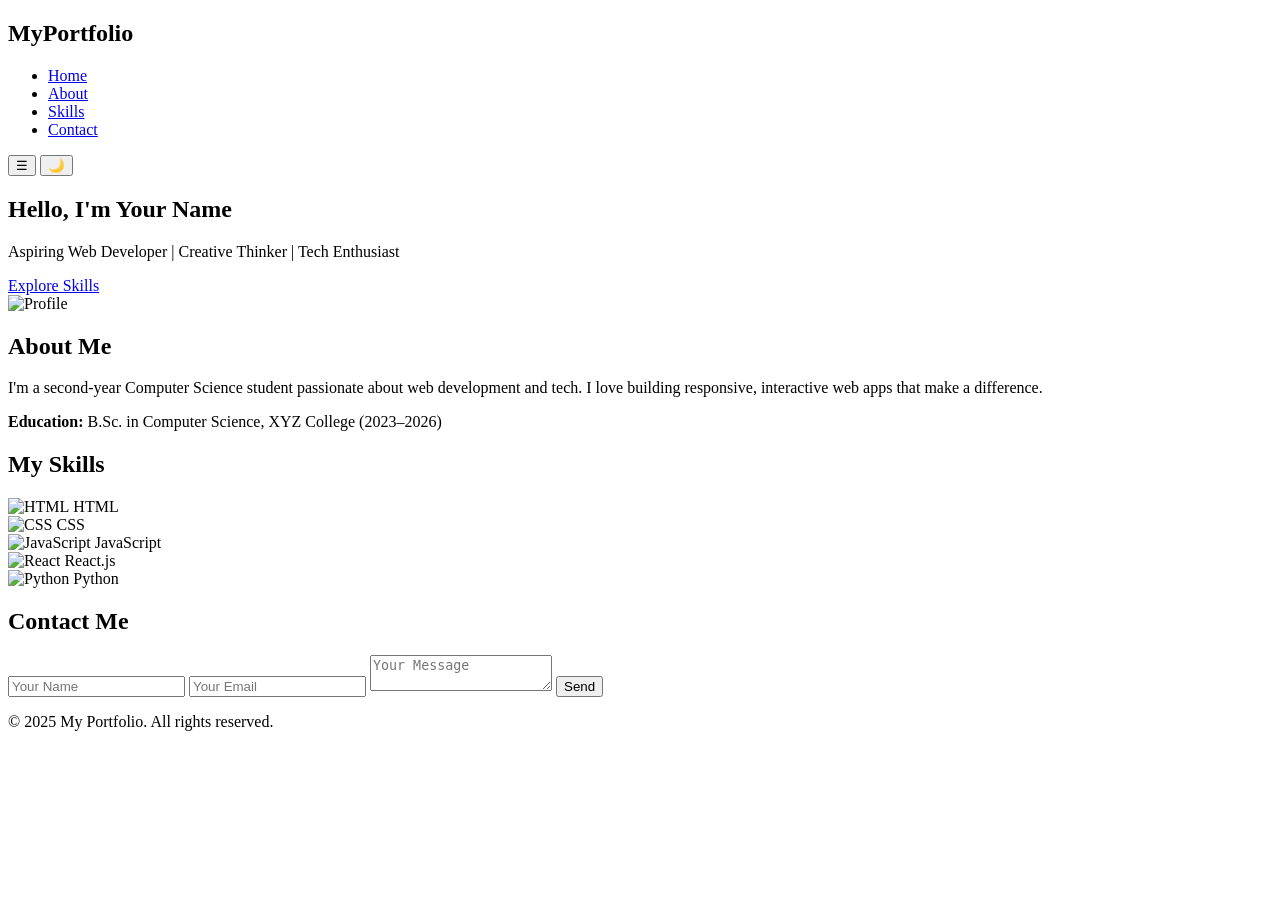
==== Index.html @ fc56e35c "Index.html" ====
<!DOCTYPE html>
<html lang="en">
<head>
  <meta charset="UTF-8" />
  <meta name="viewport" content="width=device-width, initial-scale=1.0"/>
  <title>My Portfolio</title>
  <link rel="stylesheet" href="style.css" />
</head>
<body>
  <!-- Navbar -->
  <header>
    <nav class="navbar">
      <h1 class="logo">MyPortfolio</h1>
      <ul class="nav-links" id="navLinks">
        <li><a href="#home">Home</a></li>
        <li><a href="#about">About</a></li>
        <li><a href="#skills">Skills</a></li>
        <li><a href="#contact">Contact</a></li>
      </ul>
      <button id="menuToggle" class="menu-btn">☰</button>
      <button id="darkModeToggle" class="dark-btn">🌙</button>
    </nav>
  </header>

  <!-- Hero -->
  <section id="home" class="hero">
    <div class="hero-container">
      <h2>Hello, I'm <span>Your Name</span></h2>
      <p>Aspiring Web Developer | Creative Thinker | Tech Enthusiast</p>
      <a href="#skills" class="btn">Explore Skills</a>
    </div>
  </section>

  <!-- About -->
  <section id="about" class="about">
    <div class="about-content">
      <img src="ai.jpg" alt="Profile" class="about-pic" />
      <div class="about-text">
        <h2>About Me</h2>
        <p>I'm a second-year Computer Science student passionate about web development and tech. I love building responsive, interactive web apps that make a difference.</p>
        <p><strong>Education:</strong> B.Sc. in Computer Science, XYZ College (2023–2026)</p>
      </div>
    </div>
  </section>

  <!-- Skills -->
  <section id="skills" class="skills">
    <h2>My Skills</h2>
    <div class="skills-grid">
      <div class="skill-card">
        <img src="https://cdn.jsdelivr.net/gh/devicons/devicon/icons/html5/html5-original.svg" alt="HTML">
        <span>HTML</span>
      </div>
      <div class="skill-card">
        <img src="https://cdn.jsdelivr.net/gh/devicons/devicon/icons/css3/css3-original.svg" alt="CSS">
        <span>CSS</span>
      </div>
      <div class="skill-card">
        <img src="https://cdn.jsdelivr.net/gh/devicons/devicon/icons/javascript/javascript-original.svg" alt="JavaScript">
        <span>JavaScript</span>
      </div>
      <div class="skill-card">
        <img src="https://cdn.jsdelivr.net/gh/devicons/devicon/icons/react/react-original.svg" alt="React">
        <span>React.js</span>
      </div>
      <div class="skill-card">
        <img src="https://cdn.jsdelivr.net/gh/devicons/devicon/icons/python/python-original.svg" alt="Python">
        <span>Python</span>
      </div>
    </div>
  </section>

  <!-- Contact -->
  <section id="contact" class="contact">
    <h2>Contact Me</h2>
    <form id="contactForm">
      <input type="text" id="name" placeholder="Your Name" required />
      <input type="email" id="email" placeholder="Your Email" required />
      <textarea id="message" placeholder="Your Message" required></textarea>
      <button type="submit">Send</button>
      <p id="formStatus"></p>
    </form>
  </section>

  <!-- Footer -->
  <footer>
    <p>© 2025 My Portfolio. All rights reserved.</p>
  </footer>

  <script src="script.js"></script>
</body>
</html>
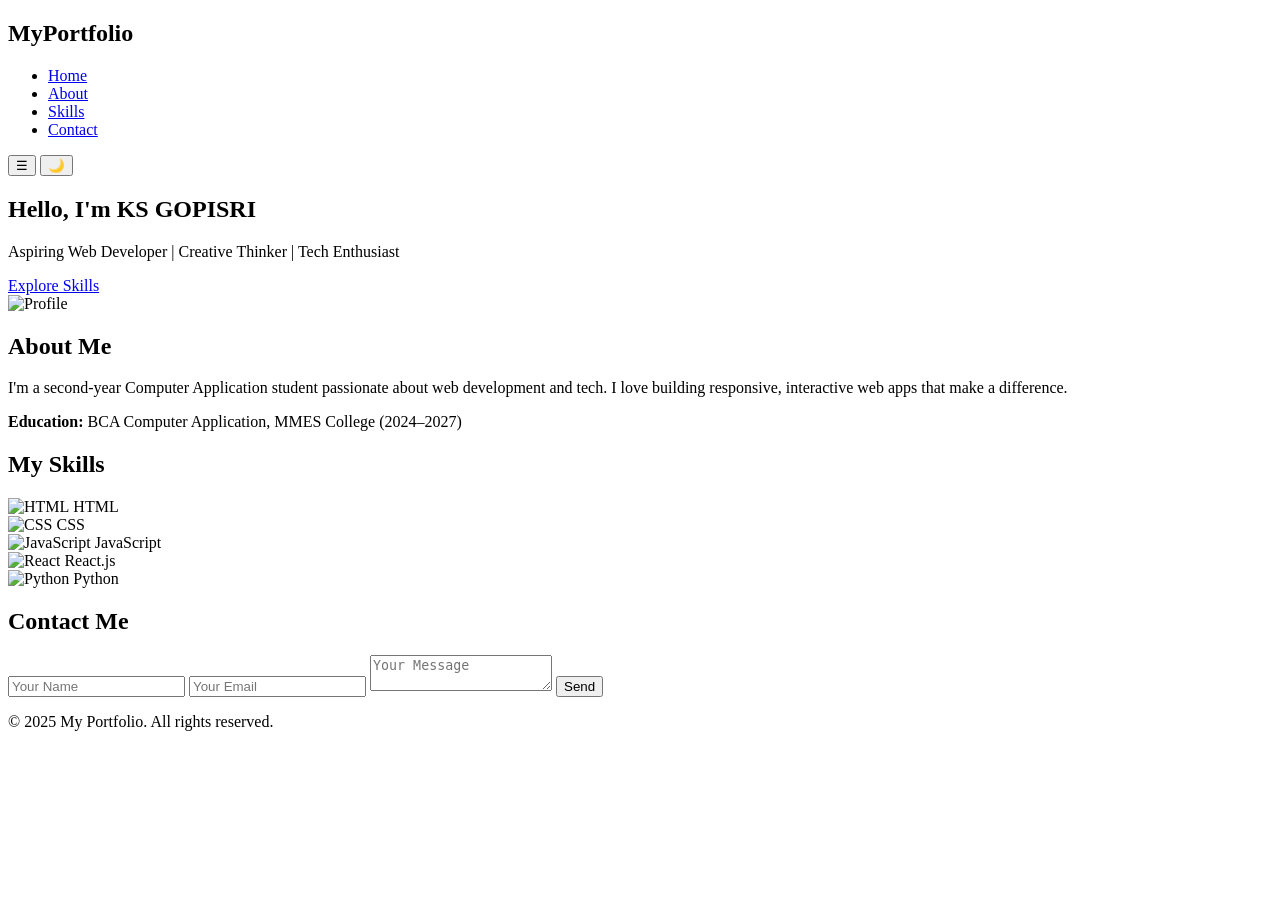
==== commit aab426c5: "Index.html" ====
--- a/Index.html
+++ b/Index.html
@@ -25,7 +25,7 @@
   <!-- Hero -->
   <section id="home" class="hero">
     <div class="hero-container">
-      <h2>Hello, I'm <span>Your Name</span></h2>
+      <h2>Hello, I'm <span>KS GOPISRI</span></h2>
       <p>Aspiring Web Developer | Creative Thinker | Tech Enthusiast</p>
       <a href="#skills" class="btn">Explore Skills</a>
     </div>
@@ -37,8 +37,8 @@
       <img src="ai.jpg" alt="Profile" class="about-pic" />
       <div class="about-text">
         <h2>About Me</h2>
-        <p>I'm a second-year Computer Science student passionate about web development and tech. I love building responsive, interactive web apps that make a difference.</p>
-        <p><strong>Education:</strong> B.Sc. in Computer Science, XYZ College (2023–2026)</p>
+        <p>I'm a second-year Computer Application student passionate about web development and tech. I love building responsive, interactive web apps that make a difference.</p>
+        <p><strong>Education:</strong> BCA  Computer Application, MMES College (2024–2027)</p>
       </div>
     </div>
   </section>
